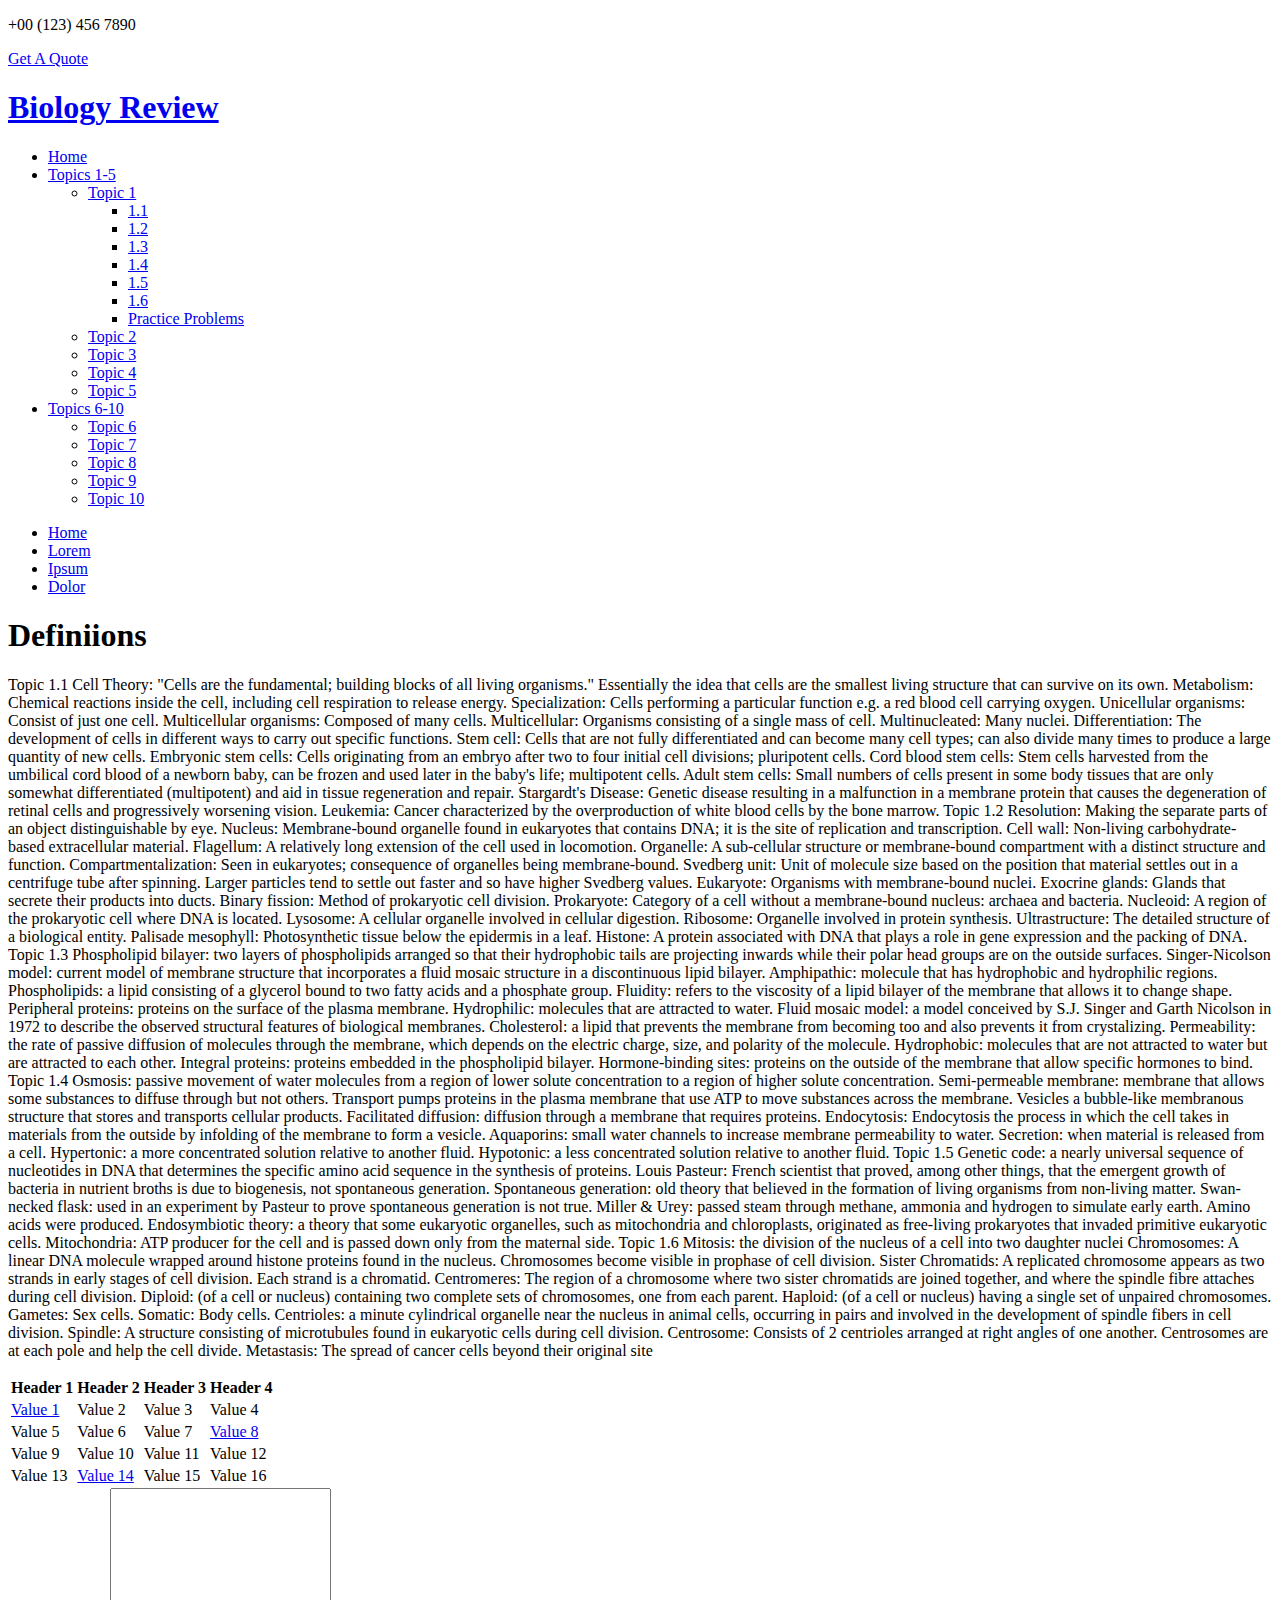
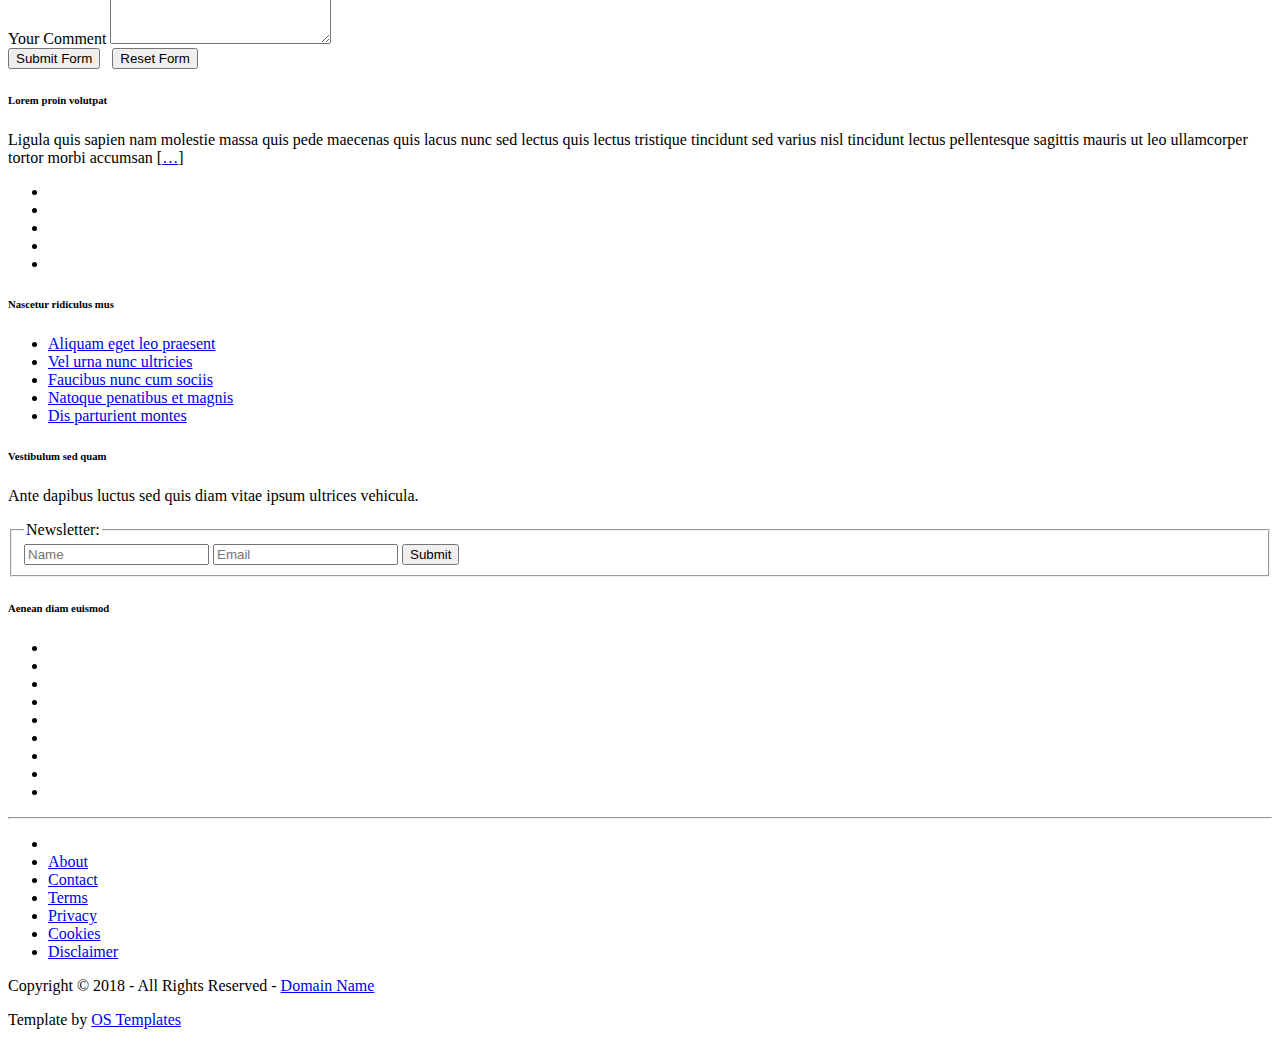
==== definition.html @ b834a10d "Add files via upload" ====
<!DOCTYPE html>
<!--
Template Name: Yammoe
Author: <a href="https://www.os-templates.com/">OS Templates</a>
Author URI: https://www.os-templates.com/
Copyright: OS-Templates.com
Licence: Free to use under our free template licence terms
Licence URI: https://www.os-templates.com/template-terms
-->
<html lang="">
<!-- To declare your language - read more here: https://www.w3.org/International/questions/qa-html-language-declarations -->
<head>
<title>All About Bio | Pages | Full Width</title>
<meta charset="utf-8">
<meta name="viewport" content="width=device-width, initial-scale=1.0, maximum-scale=1.0, user-scalable=no">
<link href="../layout/styles/layout.css" rel="stylesheet" type="text/css" media="all">
</head>
<body id="top">
<!-- ################################################################################################ -->
<!-- ################################################################################################ -->
<!-- ################################################################################################ -->
<!-- Top Background Image Wrapper -->
<div class="bgded overlay" style="background-image:url('../images/demo/backgrounds/01.png');"> 
  <!-- ################################################################################################ -->
  <div class="wrapper row0">
    <div id="topbar" class="hoc clear"> 
      <!-- ################################################################################################ -->
      <p class="fl_left nospace"><i class="fas fa-phone"></i> +00 (123) 456 7890</p>
      <p class="fl_right nospace"><a class="btn" href="#">Get A Quote</a></p>
      <!-- ################################################################################################ -->
    </div>
  </div>
  <!-- ################################################################################################ -->
  <!-- ################################################################################################ -->
  <!-- ################################################################################################ -->
  <div class="wrapper row1">
    <header id="header" class="hoc clear">
      <div id="logo" class="fl_left"> 
        <!-- ################################################################################################ -->
        <h1><a href="../index.html">Biology Review</a></h1>
        <!-- ################################################################################################ -->
      </div>
      <nav id="mainav" class="fl_right"> 
        <!-- ################################################################################################ -->
        <ul class="clear">
          <li><a href="../index.html">Home</a></li>
          <li><a class="drop" href="#">Topics 1-5</a>
            <ul>
              <li><a class="drop" href="pages/topic1.html">Topic 1</a>
                <ul>
                  <li><a href="topic1_1.html">1.1</a></li>
                  <li><a href="#">1.2</a></li>
                  <li><a href="#">1.3</a></li>
                  <li><a href="#">1.4</a></li>
                  <li><a href="#">1.5</a></li>
                  <li><a href="#">1.6</a></li>
                  <li><a href="pages/pratice_problems.html">Practice Problems</a></li>
                </ul>
              <li><a class="drop" href="pages/topic2.html">Topic 2</a>
              <li><a class="drop" href="pages/topic3.html">Topic 3</a>
              <li><a class="drop" href="#">Topic 4</a>
              <li><a class="drop" href="#">Topic 5</a>
            </ul>
          </li>
          <li><a class="drop" href="#">Topics 6-10</a>
            <ul>
              <li><a class="drop" href="#">Topic 6</a>
              <li><a class="drop" href="#">Topic 7</a>
              <li><a class="drop" href="#">Topic 8</a>
              <li><a class="drop" href="#">Topic 9</a>
              <li><a class="drop" href="#">Topic 10</a>
            </ul>
        <!-- ################################################################################################ -->
      </nav>
    </header>
  </div>
  <!-- ################################################################################################ -->
  <!-- ################################################################################################ -->
  <!-- ################################################################################################ -->
  <div id="breadcrumb" class="hoc clear"> 
    <!-- ################################################################################################ -->
    <ul>
      <li><a href="#">Home</a></li>
      <li><a href="#">Lorem</a></li>
      <li><a href="#">Ipsum</a></li>
      <li><a href="#">Dolor</a></li>
    </ul>
    <!-- ################################################################################################ -->
  </div>
  <!-- ################################################################################################ -->
</div>
<!-- End Top Background Image Wrapper -->
<!-- ################################################################################################ -->
<!-- ################################################################################################ -->
<!-- ################################################################################################ -->
<div class="wrapper row3">
  <main class="hoc container clear"> 
    <!-- main body -->
    <!-- ################################################################################################ -->
    <div class="content"> 
      <!-- ################################################################################################ -->
      <h1>Definiions</h1>
      <p>Topic 1.1
        Cell Theory: "Cells are the fundamental; building blocks of all living organisms." Essentially the idea that cells are the smallest living structure that can survive on its own.
        
        Metabolism: Chemical reactions inside the cell, including cell respiration to release energy.
        
        Specialization: Cells performing a particular function e.g. a red blood cell carrying oxygen.
        
        Unicellular organisms: Consist of just one cell.
        
        Multicellular organisms: Composed of many cells.
        
        Multicellular: Organisms consisting of a single mass of cell.
        
        Multinucleated: Many nuclei.
        
        Differentiation: The development of cells in different ways to carry out specific functions.
        
        Stem cell: Cells that are not fully differentiated and can become many cell types; can also divide many times to produce a large quantity of new cells.
        
        Embryonic stem cells: Cells originating from an embryo after two to four initial cell divisions; pluripotent cells.
        
        Cord blood stem cells: Stem cells harvested from the umbilical cord blood of a newborn baby, can be frozen and used later in the baby's life; multipotent cells.
        
        Adult stem cells: Small numbers of cells present in some body tissues that are only somewhat differentiated (multipotent) and aid in tissue regeneration and repair.
        
        Stargardt's Disease: Genetic disease resulting in a malfunction in a membrane protein that causes the degeneration of retinal cells and progressively worsening vision.
        
        Leukemia: Cancer characterized by the overproduction of white blood cells by the bone marrow.
        
        Topic 1.2
        Resolution: Making the separate parts of an object distinguishable by eye.
        
        Nucleus: Membrane-bound organelle found in eukaryotes that contains DNA; it is the site of replication and transcription.
        
        Cell wall: Non-living carbohydrate-based extracellular material.
        
        Flagellum: A relatively long extension of the cell used in locomotion.
        
        Organelle: A sub-cellular structure or membrane-bound compartment with a distinct structure and function.
        
        Compartmentalization: Seen in eukaryotes; consequence of organelles being membrane-bound.
        
        Svedberg unit: Unit of molecule size based on the position that material settles out in a centrifuge tube after spinning. Larger particles tend to settle out faster and so have higher Svedberg values.
        
        Eukaryote: Organisms with membrane-bound nuclei.
        
        Exocrine glands: Glands that secrete their products into ducts.
        
        Binary fission: Method of prokaryotic cell division.
        
        Prokaryote: Category of a cell without a membrane-bound nucleus: archaea and bacteria.
        
        Nucleoid: A region of the prokaryotic cell where DNA is located.
        
        Lysosome: A cellular organelle involved in cellular digestion.
        
        Ribosome: Organelle involved in protein synthesis.
        
        Ultrastructure: The detailed structure of a biological entity.
        
        Palisade mesophyll: Photosynthetic tissue below the epidermis in a leaf.
        
        Histone: A protein associated with DNA that plays a role in gene expression and the packing of DNA.
        
        Topic 1.3
        Phospholipid bilayer: two layers of phospholipids arranged so that their hydrophobic tails are projecting inwards while their polar head groups are on the outside surfaces.
        
        Singer-Nicolson model: current model of membrane structure that incorporates a fluid mosaic structure in a discontinuous lipid bilayer.
        
        Amphipathic: molecule that has hydrophobic and hydrophilic regions.
        
        Phospholipids: a  lipid consisting of a glycerol bound to two fatty acids and a phosphate group.
        
        Fluidity: refers to the viscosity of a lipid bilayer of the membrane that allows it to change shape.
        
        Peripheral proteins: proteins on the surface of the plasma membrane.
        
        Hydrophilic: molecules that are attracted to water.
        
        Fluid mosaic model: a model conceived by S.J. Singer and Garth Nicolson in 1972 to describe the observed structural features of biological membranes.
        
        Cholesterol: a lipid that prevents the membrane from becoming too and also prevents it from crystalizing.
        
        Permeability: the rate of passive diffusion of molecules through the membrane, which depends on the electric charge, size, and polarity of the molecule.
        
        Hydrophobic: molecules that are not attracted to water but are attracted to each other.
        
        Integral proteins: proteins embedded in the phospholipid bilayer.
        
        Hormone-binding sites: proteins on the outside of the membrane that allow specific hormones to bind.
        
        Topic 1.4 
        Osmosis: passive movement of water molecules from a region of lower solute concentration to a region of higher solute concentration.
        
        Semi-permeable membrane: membrane that allows some substances to diffuse through but not others. Transport pumps proteins in the plasma membrane that use ATP to move substances across the membrane. Vesicles a bubble-like membranous structure that stores and transports cellular products.
        
        Facilitated diffusion: diffusion through a membrane that requires proteins.
        
        Endocytosis: Endocytosis the process in which the cell takes in materials from the outside by infolding of the membrane to form a vesicle.
        
        Aquaporins: small water channels to increase membrane permeability to water.
        
        Secretion: when material is released from a cell.
        
        Hypertonic: a more concentrated solution relative to another fluid.
        
        Hypotonic: a less concentrated solution relative to another fluid.
        
        Topic 1.5
        
        Genetic code: a nearly universal sequence of nucleotides in DNA that determines the specific amino acid sequence in the synthesis of proteins.
        
        Louis Pasteur: French scientist that proved, among other things, that the emergent growth of bacteria in nutrient broths is due to biogenesis, not spontaneous generation.
        
        Spontaneous generation: old theory that believed in the formation of living organisms from non-living matter.
        
        Swan-necked flask: used in an experiment by Pasteur to prove spontaneous generation is not true.
        
        Miller & Urey: passed steam through methane, ammonia and hydrogen to simulate early earth. Amino acids were produced.
        
        Endosymbiotic theory: a theory that some eukaryotic organelles, such as mitochondria and chloroplasts, originated as free-living prokaryotes that invaded primitive eukaryotic cells.
        
        Mitochondria: ATP producer for the cell and is passed down only from the maternal side.
        
        Topic 1.6
        
        Mitosis: the division of the nucleus of a cell into two daughter nuclei
        
        Chromosomes: A linear DNA molecule wrapped around histone proteins found in the nucleus. Chromosomes become visible in prophase of cell division.
        
        Sister Chromatids: A replicated chromosome appears as two strands in early stages of cell division. Each strand is a chromatid.
        
        Centromeres: The region of a chromosome where two sister chromatids are joined together, and where the spindle fibre attaches during cell division.
        
        Diploid: (of a cell or nucleus) containing two complete sets of chromosomes, one from each parent.
        
        Haploid: (of a cell or nucleus) having a single set of unpaired chromosomes.
        
        Gametes: Sex cells.
        
        Somatic: Body cells.
        
        Centrioles: a minute cylindrical organelle near the nucleus in animal cells, occurring in pairs and involved in the development of spindle fibers in cell division.
        
        Spindle: A structure consisting of microtubules found in eukaryotic cells during cell division.
        
        Centrosome: Consists of 2 centrioles arranged at right angles of one another. Centrosomes are at each pole and help the cell divide.
        
        Metastasis: The spread of cancer cells beyond their original site</p>
      
      <div class="scrollable">
        <table>
          <thead>
            <tr>
              <th>Header 1</th>
              <th>Header 2</th>
              <th>Header 3</th>
              <th>Header 4</th>
            </tr>
          </thead>
          <tbody>
            <tr>
              <td><a href="#">Value 1</a></td>
              <td>Value 2</td>
              <td>Value 3</td>
              <td>Value 4</td>
            </tr>
            <tr>
              <td>Value 5</td>
              <td>Value 6</td>
              <td>Value 7</td>
              <td><a href="#">Value 8</a></td>
            </tr>
            <tr>
              <td>Value 9</td>
              <td>Value 10</td>
              <td>Value 11</td>
              <td>Value 12</td>
            </tr>
            <tr>
              <td>Value 13</td>
              <td><a href="#">Value 14</a></td>
              <td>Value 15</td>
              <td>Value 16</td>
            </tr>
          </tbody>
        </table>
      </div>
      <div id="comments">
      
          <div class="block clear">
            <label for="comment">Your Comment</label>
            <textarea name="comment" id="comment" cols="25" rows="10"></textarea>
          </div>
          <div>
            <input type="submit" name="submit" value="Submit Form">
            &nbsp;
            <input type="reset" name="reset" value="Reset Form">
          </div>
        </form>
      </div>
      <!-- ################################################################################################ -->
    </div>
    <!-- ################################################################################################ -->
    <!-- / main body -->
    <div class="clear"></div>
  </main>
</div>
<!-- ################################################################################################ -->
<!-- ################################################################################################ -->
<!-- ################################################################################################ -->
<!-- Bottom Background Image Wrapper -->
<div class="bgded overlay" style="background-image:url('../images/demo/backgrounds/01.png');"> 
  <!-- ################################################################################################ -->
  <div class="wrapper row4">
    <footer id="footer" class="hoc clear"> 
      <!-- ################################################################################################ -->
      <div class="group btmspace-50">
        <div class="one_quarter first">
          <h6 class="heading">Lorem proin volutpat</h6>
          <p>Ligula quis sapien nam molestie massa quis pede maecenas quis lacus nunc sed lectus quis lectus tristique tincidunt sed varius nisl tincidunt lectus pellentesque sagittis mauris ut leo ullamcorper tortor morbi accumsan [<a href="#">&hellip;</a>]</p>
          <ul class="faico clear">
            <li><a class="faicon-facebook" href="#"><i class="fab fa-facebook"></i></a></li>
            <li><a class="faicon-google-plus" href="#"><i class="fab fa-google-plus-g"></i></a></li>
            <li><a class="faicon-linkedin" href="#"><i class="fab fa-linkedin"></i></a></li>
            <li><a class="faicon-twitter" href="#"><i class="fab fa-twitter"></i></a></li>
            <li><a class="faicon-vk" href="#"><i class="fab fa-vk"></i></a></li>
          </ul>
        </div>
        <div class="one_quarter">
          <h6 class="heading">Nascetur ridiculus mus</h6>
          <ul class="nospace linklist">
            <li><a href="#">Aliquam eget leo praesent</a></li>
            <li><a href="#">Vel urna nunc ultricies</a></li>
            <li><a href="#">Faucibus nunc cum sociis</a></li>
            <li><a href="#">Natoque penatibus et magnis</a></li>
            <li><a href="#">Dis parturient montes</a></li>
          </ul>
        </div>
        <div class="one_quarter">
          <h6 class="heading">Vestibulum sed quam</h6>
          <p class="nospace btmspace-15">Ante dapibus luctus sed quis diam vitae ipsum ultrices vehicula.</p>
          <form action="#" method="post">
            <fieldset>
              <legend>Newsletter:</legend>
              <input class="btmspace-15" type="text" value="" placeholder="Name">
              <input class="btmspace-15" type="text" value="" placeholder="Email">
              <button class="btn" type="submit" value="submit">Submit</button>
            </fieldset>
          </form>
        </div>
        <div class="one_quarter">
          <h6 class="heading">Aenean diam euismod</h6>
          <ul class="nospace clear latestimg">
            <li><a class="imgover" href="#"><img src="../images/demo/100x100.png" alt=""></a></li>
            <li><a class="imgover" href="#"><img src="../images/demo/100x100.png" alt=""></a></li>
            <li><a class="imgover" href="#"><img src="../images/demo/100x100.png" alt=""></a></li>
            <li><a class="imgover" href="#"><img src="../images/demo/100x100.png" alt=""></a></li>
            <li><a class="imgover" href="#"><img src="../images/demo/100x100.png" alt=""></a></li>
            <li><a class="imgover" href="#"><img src="../images/demo/100x100.png" alt=""></a></li>
            <li><a class="imgover" href="#"><img src="../images/demo/100x100.png" alt=""></a></li>
            <li><a class="imgover" href="#"><img src="../images/demo/100x100.png" alt=""></a></li>
            <li><a class="imgover" href="#"><img src="../images/demo/100x100.png" alt=""></a></li>
          </ul>
        </div>
      </div>
      <!-- ################################################################################################ -->
      <hr class="btmspace-50">
      <!-- ################################################################################################ -->
      <nav>
        <ul class="nospace">
          <li><a href="../index.html"><i class="fas fa-lg fa-home"></i></a></li>
          <li><a href="#">About</a></li>
          <li><a href="#">Contact</a></li>
          <li><a href="#">Terms</a></li>
          <li><a href="#">Privacy</a></li>
          <li><a href="#">Cookies</a></li>
          <li><a href="#">Disclaimer</a></li>
        </ul>
      </nav>
      <!-- ################################################################################################ -->
    </footer>
  </div>
  <!-- ################################################################################################ -->
  <!-- ################################################################################################ -->
  <!-- ################################################################################################ -->
  <div class="wrapper row5">
    <div id="copyright" class="hoc clear"> 
      <!-- ################################################################################################ -->
      <p class="fl_left">Copyright &copy; 2018 - All Rights Reserved - <a href="#">Domain Name</a></p>
      <p class="fl_right">Template by <a target="_blank" href="https://www.os-templates.com/" title="Free Website Templates">OS Templates</a></p>
      <!-- ################################################################################################ -->
    </div>
  </div>
  <!-- ################################################################################################ -->
</div>
<!-- End Bottom Background Image Wrapper -->
<!-- ################################################################################################ -->
<!-- ################################################################################################ -->
<!-- ################################################################################################ -->
<a id="backtotop" href="#top"><i class="fas fa-chevron-up"></i></a>
<!-- JAVASCRIPTS -->
<script src="../layout/scripts/jquery.min.js"></script>
<script src="../layout/scripts/jquery.backtotop.js"></script>
<script src="../layout/scripts/jquery.mobilemenu.js"></script>
</body>
</html>
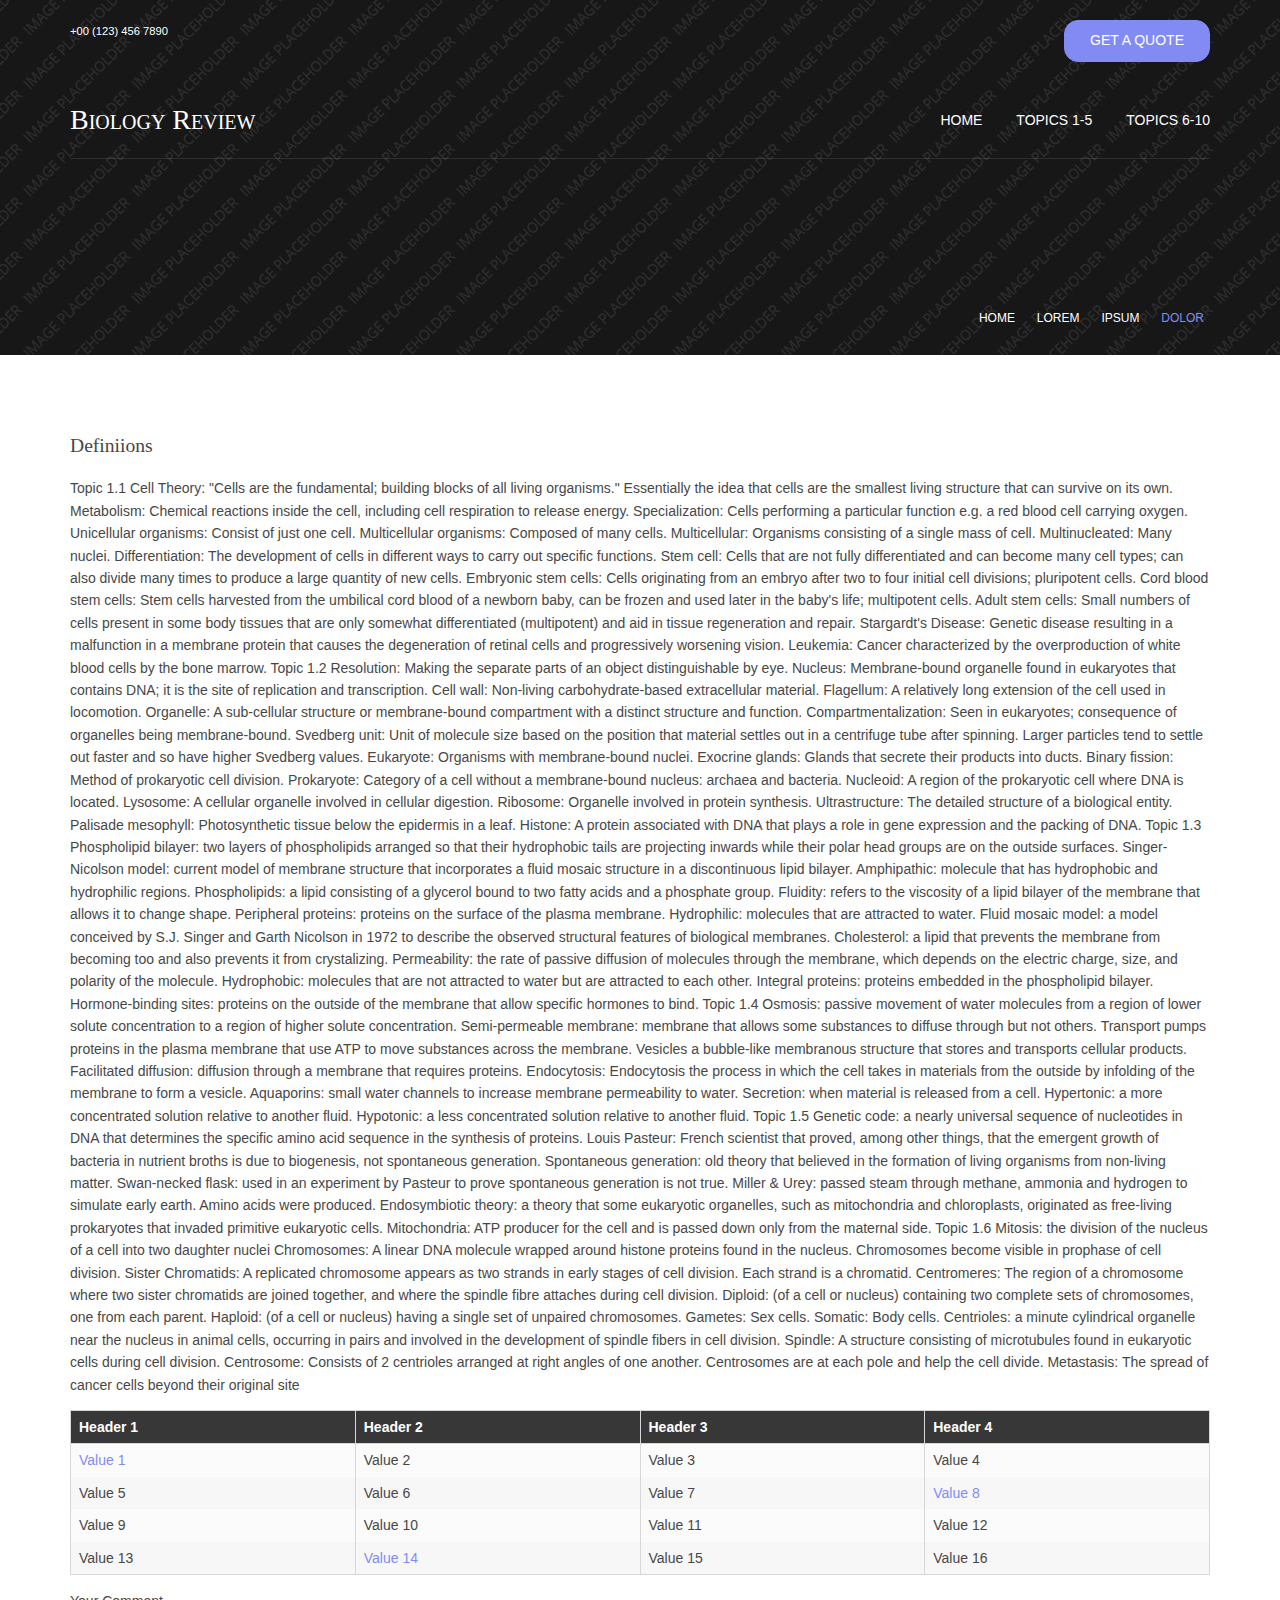
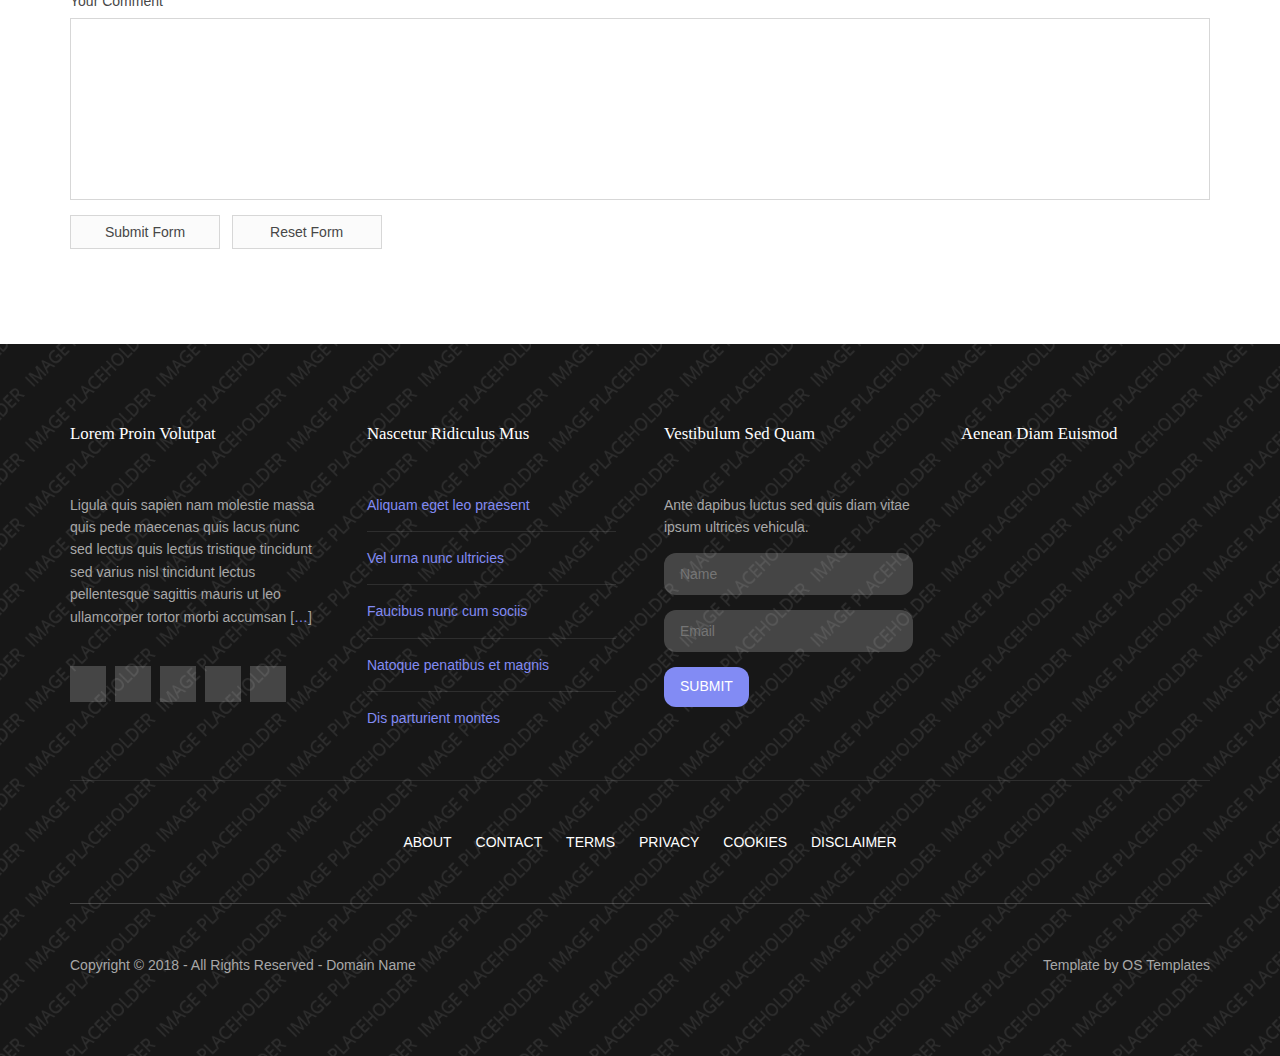
==== commit 72e9135c: "Update definition.html" ====
--- a/definition.html
+++ b/definition.html
@@ -13,14 +13,14 @@
 <title>All About Bio | Pages | Full Width</title>
 <meta charset="utf-8">
 <meta name="viewport" content="width=device-width, initial-scale=1.0, maximum-scale=1.0, user-scalable=no">
-<link href="../layout/styles/layout.css" rel="stylesheet" type="text/css" media="all">
+<link href="layout.css" rel="stylesheet" type="text/css" media="all">
 </head>
 <body id="top">
 <!-- ################################################################################################ -->
 <!-- ################################################################################################ -->
 <!-- ################################################################################################ -->
 <!-- Top Background Image Wrapper -->
-<div class="bgded overlay" style="background-image:url('../images/demo/backgrounds/01.png');"> 
+<div class="bgded overlay" style="background-image:url('01.png');"> 
   <!-- ################################################################################################ -->
   <div class="wrapper row0">
     <div id="topbar" class="hoc clear"> 
@@ -43,10 +43,10 @@
       <nav id="mainav" class="fl_right"> 
         <!-- ################################################################################################ -->
         <ul class="clear">
-          <li><a href="../index.html">Home</a></li>
+          <li><a href="../myFunSite.html">Home</a></li>
           <li><a class="drop" href="#">Topics 1-5</a>
             <ul>
-              <li><a class="drop" href="pages/topic1.html">Topic 1</a>
+              <li><a class="drop" href="topic1.html">Topic 1</a>
                 <ul>
                   <li><a href="topic1_1.html">1.1</a></li>
                   <li><a href="#">1.2</a></li>
@@ -54,10 +54,10 @@
                   <li><a href="#">1.4</a></li>
                   <li><a href="#">1.5</a></li>
                   <li><a href="#">1.6</a></li>
-                  <li><a href="pages/pratice_problems.html">Practice Problems</a></li>
+                  <li><a href="pratice_problems.html">Practice Problems</a></li>
                 </ul>
-              <li><a class="drop" href="pages/topic2.html">Topic 2</a>
-              <li><a class="drop" href="pages/topic3.html">Topic 3</a>
+              <li><a class="drop" href="topic2.html">Topic 2</a>
+              <li><a class="drop" href="topic3.html">Topic 3</a>
               <li><a class="drop" href="#">Topic 4</a>
               <li><a class="drop" href="#">Topic 5</a>
             </ul>
@@ -312,7 +312,7 @@
 <!-- ################################################################################################ -->
 <!-- ################################################################################################ -->
 <!-- Bottom Background Image Wrapper -->
-<div class="bgded overlay" style="background-image:url('../images/demo/backgrounds/01.png');"> 
+<div class="bgded overlay" style="background-image:url('01.png');"> 
   <!-- ################################################################################################ -->
   <div class="wrapper row4">
     <footer id="footer" class="hoc clear"> 
@@ -354,15 +354,15 @@
         <div class="one_quarter">
           <h6 class="heading">Aenean diam euismod</h6>
           <ul class="nospace clear latestimg">
-            <li><a class="imgover" href="#"><img src="../images/demo/100x100.png" alt=""></a></li>
-            <li><a class="imgover" href="#"><img src="../images/demo/100x100.png" alt=""></a></li>
-            <li><a class="imgover" href="#"><img src="../images/demo/100x100.png" alt=""></a></li>
-            <li><a class="imgover" href="#"><img src="../images/demo/100x100.png" alt=""></a></li>
-            <li><a class="imgover" href="#"><img src="../images/demo/100x100.png" alt=""></a></li>
-            <li><a class="imgover" href="#"><img src="../images/demo/100x100.png" alt=""></a></li>
-            <li><a class="imgover" href="#"><img src="../images/demo/100x100.png" alt=""></a></li>
-            <li><a class="imgover" href="#"><img src="../images/demo/100x100.png" alt=""></a></li>
-            <li><a class="imgover" href="#"><img src="../images/demo/100x100.png" alt=""></a></li>
+            <li><a class="imgover" href="#"><img src="100x100.png" alt=""></a></li>
+            <li><a class="imgover" href="#"><img src="100x100.png" alt=""></a></li>
+            <li><a class="imgover" href="#"><img src="100x100.png" alt=""></a></li>
+            <li><a class="imgover" href="#"><img src="100x100.png" alt=""></a></li>
+            <li><a class="imgover" href="#"><img src="100x100.png" alt=""></a></li>
+            <li><a class="imgover" href="#"><img src="100x100.png" alt=""></a></li>
+            <li><a class="imgover" href="#"><img src="100x100.png" alt=""></a></li>
+            <li><a class="imgover" href="#"><img src="100x100.png" alt=""></a></li>
+            <li><a class="imgover" href="#"><img src="00x100.png" alt=""></a></li>
           </ul>
         </div>
       </div>
@@ -402,8 +402,8 @@
 <!-- ################################################################################################ -->
 <a id="backtotop" href="#top"><i class="fas fa-chevron-up"></i></a>
 <!-- JAVASCRIPTS -->
-<script src="../layout/scripts/jquery.min.js"></script>
-<script src="../layout/scripts/jquery.backtotop.js"></script>
-<script src="../layout/scripts/jquery.mobilemenu.js"></script>
+<script src="jquery.min.js"></script>
+<script src="jquery.backtotop.js"></script>
+<script src="jquery.mobilemenu.js"></script>
 </body>
-</html>+</html>
--- a/layout.css
+++ b/layout.css
@@ -0,0 +1,501 @@
+@charset "utf-8";
+/*
+Template Name: Yammoe
+Author: <a href="https://www.os-templates.com/">OS Templates</a>
+Author URI: https://www.os-templates.com/
+Copyright: OS-Templates.com
+Licence: Free to use under our free template licence terms
+Licence URI: https://www.os-templates.com/template-terms
+File: Layout CSS
+*/
+
+@import url("fontawesome-free/css/all.css");
+@import url("framework.css");
+
+/* Rows
+--------------------------------------------------------------------------------------------------------------- */
+.row0, .row0 a{}
+.row1, .row1 a{}
+.row2, .row2 a{}
+.row3, .row3 a{}
+.row4, .row4 a{}
+.row5, .row5 a{}
+
+
+/* Top Bar
+--------------------------------------------------------------------------------------------------------------- */
+#topbar{padding:20px 0; font-size:.8rem; text-transform:uppercase;}
+
+#topbar ul li{display:inline-block; margin-right:15px;}
+#topbar ul li:last-child{margin-right:0;}
+#topbar i{line-height:normal;}
+
+
+/* Header
+--------------------------------------------------------------------------------------------------------------- */
+#header{border-bottom:1px solid;}
+
+#header #logo{margin:22px 0 0 0;}
+#header #logo h1{margin:0; padding:0; font-size:2rem; font-variant:small-caps;}
+
+
+/* Page Intro
+--------------------------------------------------------------------------------------------------------------- */
+#pageintro{padding:200px 0;}
+
+#pageintro article{display:block; max-width:60%; margin:0 auto; text-transform:capitalize; text-align:center;}
+#pageintro article p:first-of-type{margin:0 0 30px 0; padding:0; font-size:2rem;}
+#pageintro .heading{font-size:5rem;}
+#pageintro footer{margin-top:50px;}
+#pageintro footer .btn{padding:14px 25px 16px; font-size:1.2rem;}
+
+
+/* Content Area
+--------------------------------------------------------------------------------------------------------------- */
+.container{padding:80px 0;}
+
+/* Content */
+.container .content{}
+
+.sectiontitle{display:block; max-width:55%; margin:0 auto 80px; text-align:center;}
+.sectiontitle *{margin:0;}
+
+/* Services - can be more than four */
+#services{}
+#services li{margin-bottom:50px;}
+#services li:nth-last-child(-n+4){margin-bottom:0;}/* Removes bottom margin from the last line of items - margin is restored in the media queries when items stack */
+#services li:nth-child(4n+1){margin-left:0; clear:left;}/* Removes the need to add class="first" */
+#services article{display:block; padding:30px 15px; text-align:center;}
+#services article *{}
+#services article i{margin-bottom:30px;}
+#services article .heading{}
+#services article p{margin-bottom:30px;}
+
+/* Team */
+.team{}
+.team li:last-child{margin-bottom:0;}/* Used when elements stack in small viewports */
+.team figure{display:block; text-align:center;}
+.team figure *{margin:0; padding:0;}
+.team figure a{}
+.team figure img{}
+.team figure figcaption{padding:20px 10px; line-height:1; border:solid; border-width:0 1px 1px 1px;}
+.team figure strong{display:block; margin-bottom:8px; font-size:1.4rem; font-weight:400;}
+.team figure em{display:block; font-style:normal; font-size:.8rem;}
+
+/* Points */
+.points{padding:50px; border-radius:50px 0;}
+.points ul{padding-top:15px;}
+.points li{position:relative; min-height:60px; margin:0 0 30px 0; padding:5px 0 0 80px; line-height:1;}
+.points li:last-child{margin:0;}/* Used when elements stack in small viewports */
+.points li i{position:absolute; top:0; left:0; width:60px; height:60px; line-height:60px; font-size:20px; text-align:center; border-radius:50%;}
+.points li .heading{margin:0 0 10px 0;}
+.points li p{margin:0; line-height:1.4rem;}
+
+/* Testimonials */
+#testimonials{}
+#testimonials article{text-align:center;}
+#testimonials article *{margin:0; padding:0;}
+#testimonials article figure{display:inline-block; margin-bottom:20px;}
+#testimonials article figure img{float:left; margin-right:15px; border-radius:50%;}
+#testimonials article figure figcaption{float:left; margin-top:30px; font-size:1.4rem; text-align:left;}
+#testimonials article figure figcaption .heading{font-size:1.4rem;}
+#testimonials article figure figcaption em{display:block; margin-top:-5px; font-size:.8rem; font-style:normal;}
+#testimonials article blockquote{margin-bottom:20px; padding:20px; border-radius:25px 0;}
+#testimonials article blockquote::before{top:15px; left:15px; font-size:30px; line-height:30px;}
+
+/* Latest */
+#latest{}
+#latest > li:last-child{margin-bottom:0;}/* Used when elements stack in small viewports */
+#latest article{text-align:center;}
+#latest article .heading{margin:0 0 8px 0;}
+#latest article .meta{display:block; margin:0 0 20px 0;}
+#latest article .meta li{display:inline-block; margin-right:5px; padding-right:10px; border-right:1px solid red; font-size:.8rem;}
+#latest article .meta li:last-child{margin-right:0; padding-right:0; border-right:none;}
+#latest article .meta li i{margin-right:5px;}
+#latest article figure{}
+#latest article figure > a{margin-bottom:20px;}
+#latest article figure figcaption{}
+#latest article figure figcaption p{margin:0 0 20px 0;}
+#latest article figure figcaption footer{}
+
+/* Comments */
+#comments ul{margin:0 0 40px 0; padding:0; list-style:none;}
+#comments li{margin:0 0 10px 0; padding:15px;}
+#comments .avatar{float:right; margin:0 0 10px 10px; padding:3px; border:1px solid;}
+#comments address{font-weight:bold;}
+#comments time{font-size:smaller;}
+#comments .comcont{display:block; margin:0; padding:0;}
+#comments .comcont p{margin:10px 5px 10px 0; padding:0;}
+
+#comments form{display:block; width:100%;}
+#comments input, #comments textarea{width:100%; padding:10px; border:1px solid;}
+#comments textarea{overflow:auto;}
+#comments div{margin-bottom:15px;}
+#comments input[type="submit"], #comments input[type="reset"]{display:inline-block; width:auto; min-width:150px; margin:0; padding:8px 5px; cursor:pointer;}
+
+/* Sidebar */
+.container .sidebar{}
+
+.sidebar .sdb_holder{margin-bottom:50px;}
+.sidebar .sdb_holder:last-child{margin-bottom:0;}
+
+
+/* Footer
+--------------------------------------------------------------------------------------------------------------- */
+#footer{padding:80px 0 50px;}
+
+#footer .heading{margin-bottom:50px; font-size:1.2rem;}
+#footer p + .faico{margin-top:30px;}
+
+#footer input, #footer button{border:1px solid;}
+#footer input{display:block; width:100%; padding:12px 15px;}
+#footer button{padding:10px 15px 12px; font-size:1rem;}
+
+#footer .linklist li{display:block; margin-bottom:15px; padding:0 0 15px 0; border-bottom:1px solid;}
+#footer .linklist li:last-child{margin:0; padding:0; border:none;}
+#footer .linklist li::before, #footer .linklist li::after{display:table; content:"";}
+#footer .linklist li, #footer .linklist li::after{clear:both;}
+
+#footer .latestimg{}
+#footer .latestimg > li{display:inline-block; float:left; width:30%; margin:0 0 5% 5%;}
+#footer .latestimg > li:nth-last-child(-n+3){margin-bottom:0;}/* Removes bottom margin from the last three items - margin is restored in the media queries when items stack */
+#footer .latestimg > li:nth-child(3n+1){margin-left:0; clear:left;}/* Removes the need to add class="first" */
+#footer .latestimg > li img{width:100%;}/* Force the image to resize to take the full space - may have to be changed for tablets, depends on personal preference */
+#footer .latestimg > li a.imgover{display:block;}
+
+#footer nav{display:block; text-align:center; text-transform:uppercase;}
+#footer nav li{display:inline; margin-right:20px;}
+#footer nav li:last-child{margin-right:0;}
+
+
+/* Copyright
+--------------------------------------------------------------------------------------------------------------- */
+#copyright{padding:50px 0 80px; border-top:1px solid;}
+#copyright *{margin:0; padding:0;}
+
+
+/* Add roundness to certain items
+Settings are all different due to the optical similarity needed for different sized elements
+Delete this section if roundness is not wanted / required
+--------------------------------------------------------------------------------------------------------------- */
+.btn{border-radius:14px;}
+#footer input, #footer button{border-radius:12px;}
+
+
+/* Transition Fade
+This gives a smooth transition to "ALL" elements used in the layout - other than the navigation form used in mobile devices
+If you don't want it to fade all elements, you have to list the ones you want to be faded individually
+Delete it completely to stop fading
+--------------------------------------------------------------------------------------------------------------- */
+*, *::before, *::after{transition:all .3s ease-in-out;}
+#mainav form *{transition:none !important;}
+
+
+/* ------------------------------------------------------------------------------------------------------------ */
+/* ------------------------------------------------------------------------------------------------------------ */
+/* ------------------------------------------------------------------------------------------------------------ */
+/* ------------------------------------------------------------------------------------------------------------ */
+/* ------------------------------------------------------------------------------------------------------------ */
+
+
+/* Navigation
+--------------------------------------------------------------------------------------------------------------- */
+nav ul, nav ol{margin:0; padding:0; list-style:none;}
+
+#mainav, #breadcrumb, .sidebar nav{line-height:normal;}
+#mainav .drop::after, #mainav li li .drop::after, #breadcrumb li a::after, .sidebar nav a::after{position:absolute; font-family:"Font Awesome 5 Free"; font-weight:900; font-size:10px; line-height:10px;}
+
+/* Top Navigation */
+#mainav{}
+#mainav ul{text-transform:uppercase;}
+#mainav ul ul{position:absolute; width:180px; text-transform:none; z-index:9999;}
+#mainav ul ul ul{left:180px; top:0;}
+#mainav li{display:inline-block; position:relative; margin:0 15px 0 0; padding:0;}
+#mainav li:last-child{margin-right:0;}
+#mainav li li{width:100%; margin:0;}
+#mainav li a{display:block; padding:30px 0;}
+#mainav li li a{border:solid; border-width:0 0 1px 0;}
+#mainav .drop{padding-left:15px;}
+#mainav li li a, #mainav li li .drop{display:block; margin:0; padding:10px 15px;}
+#mainav .drop::after, #mainav li li .drop::after{content:"\f0d7";}
+#mainav .drop::after{top:35px; left:5px;}
+#mainav li li .drop::after{top:15px; left:5px;}
+#mainav ul ul{visibility:hidden; opacity:0;}
+#mainav ul li:hover > ul{visibility:visible; opacity:1;}
+
+#mainav form{display:none; width:100%; margin:0; padding:0;}
+#mainav form select, #mainav form select option{display:block; cursor:pointer; outline:none;}
+#mainav form select{width:100%; padding:5px; border:1px solid;}
+#mainav form select option{margin:5px; padding:0; border:none;}
+
+/* Breadcrumb */
+#breadcrumb{padding:150px 0 30px; text-align:right;}
+#breadcrumb ul{margin:0; padding:0; list-style:none; text-transform:uppercase;}
+#breadcrumb li{display:inline-block; margin:0 6px 0 0; padding:0;}
+#breadcrumb li a{display:block; position:relative; margin:0; padding:0 12px 0 0; font-size:12px;}
+#breadcrumb li a::after{top:4px; right:0; content:"\f0da";}
+#breadcrumb li:last-child a{margin:0; padding:0;}
+#breadcrumb li:last-child a::after{display:none;}
+#breadcrumb .heading{margin:0; font-size:2rem;}
+
+/* Sidebar Navigation */
+.sidebar nav{display:block; width:100%;}
+.sidebar nav li{margin:0 0 3px 0; padding:0;}
+.sidebar nav a{display:block; position:relative; margin:0; padding:5px 10px 5px 15px; text-decoration:none; border:solid; border-width:0 0 1px 0;}
+.sidebar nav a::after{top:10px; left:5px; content:"\f0da";}
+.sidebar nav ul ul a{padding-left:35px;}
+.sidebar nav ul ul a::after{left:25px;}
+.sidebar nav ul ul ul a{padding-left:55px;}
+.sidebar nav ul ul ul a::after{left:45px;}
+
+/* Pagination */
+.pagination{display:block; width:100%; text-align:center; clear:both;}
+.pagination li{display:inline-block; margin:0 2px 0 0;}
+.pagination li:last-child{margin-right:0;}
+.pagination a, .pagination strong{display:block; padding:8px 11px; border:1px solid; background-clip:padding-box; font-weight:normal;}
+
+/* Back to Top */
+#backtotop{z-index:999; display:inline-block; position:fixed; visibility:hidden; bottom:20px; right:20px; width:36px; height:36px; line-height:36px; font-size:16px; text-align:center; opacity:.2;}
+#backtotop i{display:block; width:100%; height:100%; line-height:inherit;}
+#backtotop.visible{visibility:visible; opacity:.5;}
+#backtotop:hover{opacity:1;}
+
+
+/* Tables
+--------------------------------------------------------------------------------------------------------------- */
+table, th, td{border:1px solid; border-collapse:collapse; vertical-align:top;}
+table, th{table-layout:auto;}
+table{width:100%; margin-bottom:15px;}
+th, td{padding:5px 8px;}
+td{border-width:0 1px;}
+
+
+/* Gallery
+--------------------------------------------------------------------------------------------------------------- */
+#gallery{display:block; width:100%; margin-bottom:50px;}
+#gallery figure figcaption{display:block; width:100%; clear:both;}
+#gallery li{margin-bottom:30px;}
+
+
+/* Font Awesome Social Icons
+--------------------------------------------------------------------------------------------------------------- */
+.faico{margin:0; padding:0; list-style:none;}
+.faico li{display:inline-block; margin:8px 5px 0 0; padding:0; line-height:normal;}
+.faico li:last-child{margin-right:0;}
+.faico a{display:inline-block; width:36px; height:36px; line-height:36px; font-size:18px; text-align:center;}
+
+.faico a{color:inherit; background-color:rgba(255,255,255,.2);}
+.faico a:hover{color:#FFFFFF;}
+
+.faicon-dribble:hover{background-color:#EA4C89;}
+.faicon-facebook:hover{background-color:#3B5998;}
+.faicon-google-plus:hover{background-color:#DB4A39;}
+.faicon-linkedin:hover{background-color:#0E76A8;}
+.faicon-twitter:hover{background-color:#00ACEE;}
+.faicon-vk:hover{background-color:#4E658E;}
+
+
+/* ------------------------------------------------------------------------------------------------------------ */
+/* ------------------------------------------------------------------------------------------------------------ */
+/* ------------------------------------------------------------------------------------------------------------ */
+/* ------------------------------------------------------------------------------------------------------------ */
+/* ------------------------------------------------------------------------------------------------------------ */
+
+
+/* Colours
+--------------------------------------------------------------------------------------------------------------- */
+body{color:#A8A8A8; background-color:#202020/* Fallback incase a background image doesn't load */;}
+a{color:#828BF4;}
+a:active, a:focus{background:transparent !important;}/* IE10 + 11 Bugfix - prevents grey background */
+hr, .borderedbox{border-color:#D7D7D7;}
+label span{color:#FF0000; background-color:inherit;}
+input:focus, textarea:focus, *:required:focus{border-color:#828BF4 !important;}
+
+.overlay{color:#FFFFFF; background-color:inherit;}
+.overlay::after{color:inherit; background-color:rgba(0,0,0,.55);}
+.overlay.light{color:#474747;}
+.overlay.light::after{background-color:rgba(255,255,255,.7);}
+
+.btn, .btn.inverse:hover{color:#FFFFFF; background-color:#828BF4; border-color:#828BF4;}
+.btn:hover, .btn.inverse{color:inherit; background-color:transparent; border-color:inherit;}
+
+.imgover:hover::before{background-color:rgba(130,139,244,.3);/* #828BF4 */}
+.imgover, .imgover:hover::after{color:#FFFFFF;}
+
+
+/* Rows */
+.row0, .row0 a{}
+.row1, .row1 a{}
+.row2{color:#474747; background-color:#F4F4F4;}
+.row3{color:#474747; background-color:#FFFFFF;}
+.row4{color:#A8A8A8;}
+.row5, .row5 a{color:#A8A8A8;}
+
+
+/* Header */
+#header{border-color:rgba(255,255,255,.1);}
+#header #logo a{color:inherit;}
+
+
+/* Page Intro */
+#pageintro{color:#FFFFFF;}
+
+
+/* Content */
+#services article{color:#474747; background-color:#FFFFFF; box-shadow:0px 0px 10px rgba(0,0,0,.1);}
+
+.points{color:#474747; background-color:#FFFFFF;}
+.points li a i{color:inherit; background-color:rgba(130,139,244,.1)/* #828BF4 */;}
+.points li:hover a i{color:#FFFFFF; background-color:#828BF4;}
+
+.team figure figcaption{color:#474747; background-color:#FFFFFF; border-color:#D7D7D7;}
+
+#testimonials article blockquote{color:#474747; background-color:#FFFFFF;}
+#testimonials article blockquote::before{color:rgba(0,0,0,.05);}
+
+#latest article .meta li{border-color:rgba(0,0,0,.1);}
+
+
+/* Footer */
+#footer .heading{color:#FFFFFF;}
+#footer hr, #footer .borderedbox, #footer .linklist li{border-color:rgba(255,255,255,.1);}
+
+#footer input, #footer button{border-color:transparent;}
+#footer input{color:#FFFFFF; background-color:rgba(255,255,255,.2);}
+#footer input:focus{background-color:#828BF4;}
+#footer button{color:#FFFFFF; background-color:#828BF4;}
+#footer button:hover{color:inherit; background-color:transparent; border-color:inherit;}
+
+#footer nav a{color:#FFFFFF;}
+#footer nav a:hover{color:#828BF4;}
+
+
+/* Copyright */
+#copyright{border-color:rgba(255,255,255,.2);}
+
+
+/* Navigation */
+#mainav li a{color:inherit;}
+#mainav .active a, #mainav a:hover, #mainav li:hover > a{color:#828BF4; background-color:inherit;}
+#mainav li li a, #mainav .active li a{color:#FFFFFF; background-color:rgba(130,139,244,.5); border-color:rgba(130,139,244,.5);/* #828BF4 */}
+#mainav li li:hover > a, #mainav .active .active > a{color:#FFFFFF; background-color:#828BF4;}
+#mainav form select{color:#474747; background-color:#FFFFFF; border-color:#D7D7D7;}
+
+#breadcrumb *{color:#FFFFFF; background-color:inherit;}
+#breadcrumb li:last-child a{color:#828BF4;}
+
+.container .sidebar nav a{color:inherit; border-color:#D7D7D7;}
+.container .sidebar nav a:hover{color:#828BF4;}
+
+.pagination a, .pagination strong{border-color:#D7D7D7;}
+.pagination .current *{color:#FFFFFF; background-color:#828BF4;}
+
+#backtotop{color:#FFFFFF; background-color:#828BF4;}
+
+
+/* Tables + Comments */
+table, th, td, #comments .avatar, #comments input, #comments textarea{border-color:#D7D7D7;}
+th{color:#FFFFFF; background-color:#373737;}
+tr, #comments li, #comments input[type="submit"], #comments input[type="reset"]{color:inherit; background-color:#FBFBFB;}
+tr:nth-child(even), #comments li:nth-child(even){color:inherit; background-color:#F7F7F7;}
+table a, #comments a{background-color:inherit;}
+
+
+/* ------------------------------------------------------------------------------------------------------------ */
+/* ------------------------------------------------------------------------------------------------------------ */
+/* ------------------------------------------------------------------------------------------------------------ */
+/* ------------------------------------------------------------------------------------------------------------ */
+/* ------------------------------------------------------------------------------------------------------------ */
+
+
+/* Media Queries
+--------------------------------------------------------------------------------------------------------------- */
+@-ms-viewport{width:device-width;}
+
+
+/* Max Wrapper Width - Laptop, Desktop etc.
+--------------------------------------------------------------------------------------------------------------- */
+@media screen and (min-width:1140px){
+	.hoc{max-width:1140px;}
+}
+
+@media screen and (min-width:978px) and (max-width:1140px){
+	.hoc{max-width:95%;}
+}
+
+
+/* Mobile Devices
+--------------------------------------------------------------------------------------------------------------- */
+@media screen and (max-width:978px){
+	.hoc{max-width:90%;}
+
+	#topbar{}
+
+	#header{padding:30px 0;}
+	#header #logo{margin-top:0;}
+
+	#mainav{}
+	#mainav ul{display:none;}
+	#mainav form{display:block; margin-top:2px;}
+
+	#breadcrumb{}
+
+	.container{}
+	#comments input[type="reset"]{margin-top:10px;}
+	.pagination li{display:inline-block; margin:0 5px 5px 0;}
+
+	#footer{}
+
+	#copyright{}
+	#copyright p:first-of-type{margin-bottom:10px;}
+}
+
+@media screen and (max-width:750px){
+	.imgl, .imgr{display:inline-block; float:none; margin:0 0 10px 0;}
+	.fl_left, .fl_right{display:block; float:none;}
+	.group .group > *:last-child, .clear .clear > *:last-child, .clear .group > *:last-child, .group .clear > *:last-child{margin-bottom:0;}/* Experimental - Needs more testing in different situations, stops double margin when stacking */
+	.one_half, .one_third, .two_third, .one_quarter, .two_quarter, .three_quarter{display:block; float:none; width:auto; margin:0 0 30px 0;}
+
+	#topbar, #header{text-align:center;}
+	#header #logo{margin:0 0 15px 0;}
+
+	#breadcrumb{text-align:left;}
+
+	#pageintro article{max-width:none;}
+	#pageintro .heading{margin-bottom:20px; font-size:2.5rem;}
+
+	.sectiontitle{max-width:none;}
+	.sd-third > li{max-width:348px;}/* Restrict the width to the one_third grid element in smaller devices */
+
+	#services li:nth-last-child(-n+4){margin-bottom:50px;}
+	#services li:last-child{margin-bottom:0;}
+	.team li, #latest > li{margin:0 auto 50px;}
+	.points ul{padding-top:0;}
+
+	#footer{}
+	#footer .latestimg > li, #footer .latestimg > li:nth-last-child(-n+3){display:inline-block; float:none; width:auto; margin:0 5% 5% 0;}
+	#footer .latestimg > li:last-child{margin-bottom:0;}
+	#footer .latestimg > li img{width:auto;}
+}
+
+@media screen and (max-width:450px){
+	.points{padding:35px 25px; border-radius:25px 0;}
+	.points li{padding:0;}
+	.points li i{position:relative; top:inherit; left:inherit; margin-bottom:20px;}
+
+	#testimonials article figure img{float:none; margin:0 0 20px 0;}
+	#testimonials article figure figcaption{float:none; margin:0; text-align:center;}
+}
+
+/* Other
+--------------------------------------------------------------------------------------------------------------- */
+@media screen and (max-width:650px){
+	.scrollable{display:block; width:100%; margin:0 0 30px 0; padding:0 0 15px 0; overflow:auto; overflow-x:scroll;}
+	.scrollable table{margin:0; padding:0; white-space:nowrap;}
+
+	.inline li{display:block; margin-bottom:10px;}
+	.pushright li{margin-right:0;}
+
+	.font-x2{font-size:1.6rem;}
+	.font-x3{font-size:1.8rem;}
+}